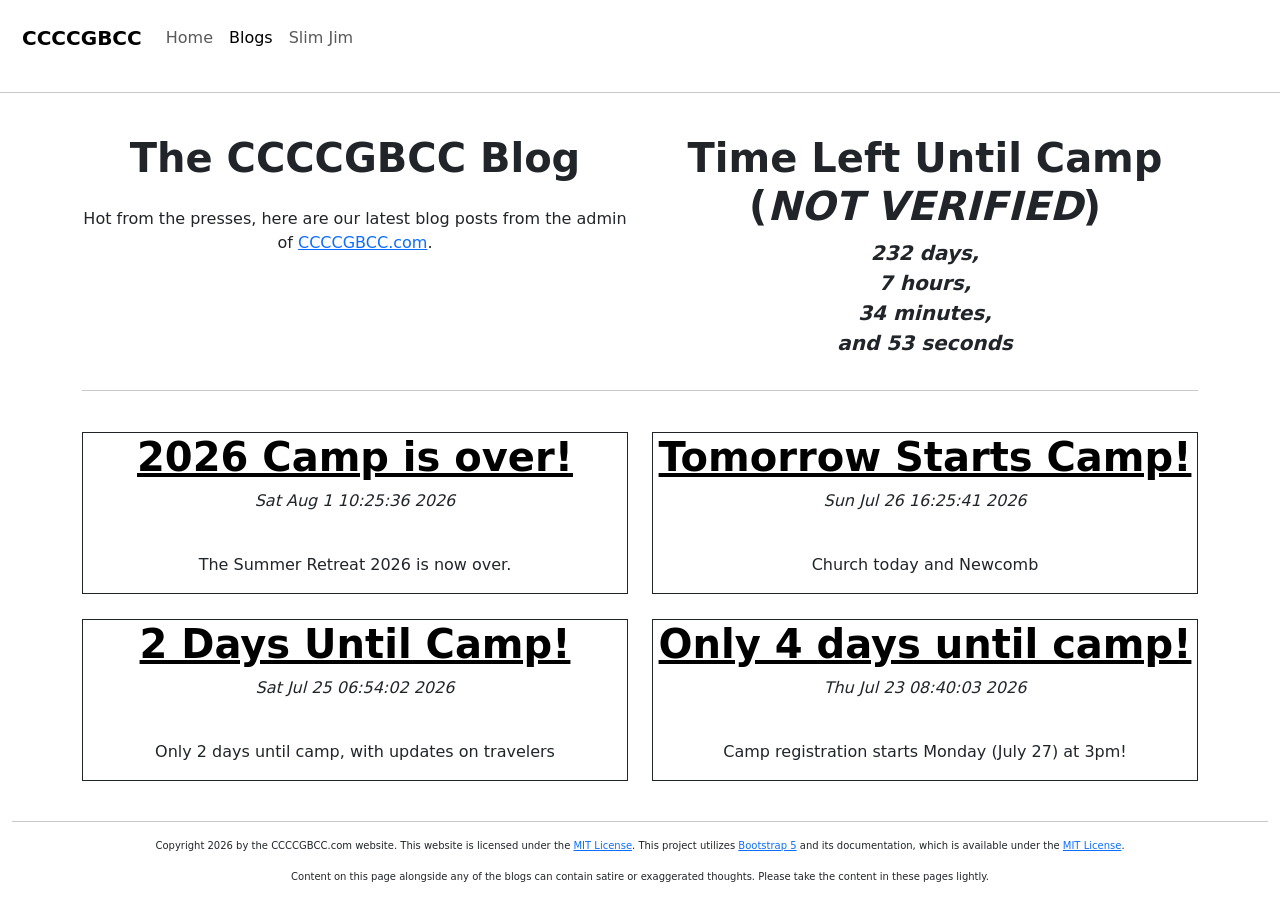
==== blog/index.html @ 929077f0 "Added blog/index" ====
<!DOCTYPE html>
<html>
    <head>
        <!-- Bootstrap 5.3.8 -->
        <link href="https://cdn.jsdelivr.net/npm/bootstrap@5.3.8/dist/css/bootstrap.min.css" rel="stylesheet" integrity="sha384-sRIl4kxILFvY47J16cr9ZwB07vP4J8+LH7qKQnuqkuIAvNWLzeN8tE5YBujZqJLB" crossorigin="anonymous">
        <script src="https://cdn.jsdelivr.net/npm/bootstrap@5.3.8/dist/js/bootstrap.bundle.min.js" integrity="sha384-FKyoEForCGlyvwx9Hj09JcYn3nv7wiPVlz7YYwJrWVcXK/BmnVDxM+D2scQbITxI" crossorigin="anonymous"></script>

        <title>The CCCCGBCC Blog</title>
        <link href="/style.css" rel="stylesheet" type="text/css">
        <meta name="viewport" content="width=device-width, initial-scale=1.0">
        <script src="/time.js"></script>
    </head>
    <body class="d-flex flex-column min-vh-100">
        <!-- Navbar -->
        <div class="navbar navbar-expand-lg sticky-top navbar-light">
            <div class="container-fluid">
                <a class="navbar-brand" href="/"><b>CCCCGBCC</b></a>
                <button class="navbar-toggler" type="button" data-bs-toggle="collapse" data-bs-target="#nav">
                    <span class="navbar-toggler-icon"></span>
                </button>
                <div class="collapse navbar-collapse" id="nav">
                    <ul class="navbar-nav">
                        <li class="navbar-item"><a href="/" class="nav-link">Home</a></li>
                        <li class="navbar-item"><a href="/blog" class="nav-link active">Blogs</a></li>
                        <li class="navbar-item"><a href="/slimjim" class="nav-link">Slim Jim</a></li>
                    </ul>
                </div>
            </div>
        </div>
        <hr>
        <!-- Main Page -->
         <div class="container content flex-grow-1">
            <div class="row">
                <div class="col-sm-6 col-12 margin">
                    <h1>The CCCCGBCC Blog</h1>
                    <p class="margin">Hot from the presses, here are our latest blog posts from the admin of <a href="https://ccccgbcc.com">CCCCGBCC.com</a>.</p>
                </div>
                <div class="col-sm-6 col-12 margin">
                    <h1>Time Left Until Camp (<i>NOT VERIFIED</i>)</h1>
                    <p id="clock">Loading timer (REMEMBER THAT THIS DATE IS NOT VERIFIED YET!)...</p>
                </div>
            </div>
            <hr>
            <div class="row">
                <div class="col-sm-12 col-lg-6 margin articleItem">
                    <div>
                        <h1><a href="/blog/1785594336.html"><b>2026 Camp is over!</b></a></h1>
            <p><i>Sat Aug  1 10:25:36 2026</i></p><br>
            <p>The Summer Retreat 2026 is now over.</p>
                    </div>
        </div>
        
        <div class="col-sm-12 col-lg-6 margin articleItem">
            <div>
                <h1><a href="/blog/1785097541.html"><b>Tomorrow Starts Camp!</b></a></h1>
            <p><i>Sun Jul 26 16:25:41 2026</i></p><br>
            <p>Church today and Newcomb</p>
            </div>
        </div>
        
        <div class="col-sm-12 col-lg-6 margin articleItem">
            <div>
                <h1><a href="/blog/1784976842.html"><b>2 Days Until Camp!</b></a></h1>
            <p><i>Sat Jul 25 06:54:02 2026</i></p><br>
            <p>Only 2 days until camp, with updates on travelers</p>
            </div>
        </div>
        
        <div class="col-sm-12 col-lg-6 margin articleItem">
            <div>
                <h1><a href="/blog/1784810403.html"><b>Only 4 days until camp!</b></a></h1>
            <p><i>Thu Jul 23 08:40:03 2026</i></p><br>
            <p>Camp registration starts Monday (July 27) at 3pm!</p>
            </div>
        </div>
            </div>
        </div>
        <!-- Footer -->
        <footer class="container-fluid">
            <hr>
            <div class="row">
                <div class="col-12 content">
                    <p>Copyright 2026 by the CCCCGBCC.com website. This website is licensed under the <a href="/LICENSE">MIT License</a>. This project utilizes <a href="https://getbootstrap.com/docs/5.3/">Bootstrap 5</a> and its documentation, which is available under the <a href="https://github.com/twbs/bootstrap/blob/main/LICENSE">MIT License</a>.</p>
                    <p>Content on this page alongside any of the blogs can contain satire or exaggerated thoughts. Please take the content in these pages lightly.</p>
                </div>
            </div>
        </footer>
    </body>
</html>
---- style.css ----
h1 {
    font-weight: bold;
}
footer {
    font-size: 10px;
    background-color: white;
}
.articleItem div {
    border: solid;
    border-width: 1px;
}
.articleItem a {
  color: black;
}
.articleItem a:hover, .articleItem a:active {
  color: Gray;
}
.content {
    text-align: center;
}
.errbtn {
    font-size: 30px;
    background-color: white;
    border: solid;
    border-width: 1px;
}
.margin {
    margin: 25px 0 0 0;
}
.navbar {
    margin: 10px;
}
.sub {
    text-decoration: none;
    font-weight: italic;
    color: gray;
}
#clock {
    font-style: italic;
    font-size: 20px;
}
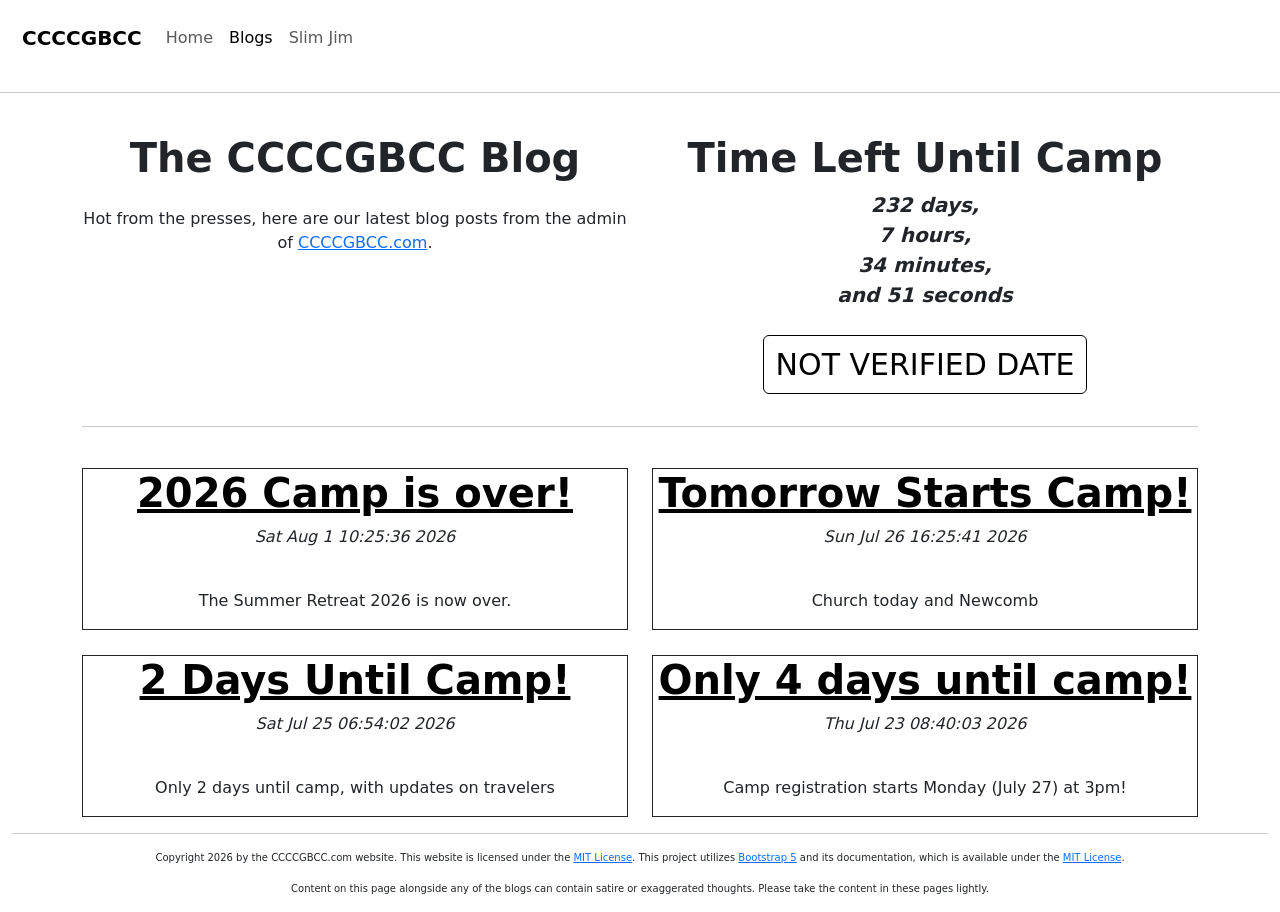
==== commit 801f62ee: "changed the "not verified" function for dates" ====
--- a/blog/index.html
+++ b/blog/index.html
@@ -9,6 +9,7 @@
         <link href="/style.css" rel="stylesheet" type="text/css">
         <meta name="viewport" content="width=device-width, initial-scale=1.0">
         <script src="/time.js"></script>
+        <script src="/dateModal.js"></script>
     </head>
     <body class="d-flex flex-column min-vh-100">
         <!-- Navbar -->
@@ -28,6 +29,20 @@
             </div>
         </div>
         <hr>
+        <!-- Modal (from Bootstrap Documentation - https://getbootstrap.com/docs/5.3/components/modal) -->
+        <div class="modal fade" id="notVerified" style="text-align: center;">
+            <div class="modal-dialog">
+                <div class="modal-content">
+                    <div class="modal-header">
+                        <h1 class="modal-title fs-5">Date Not Verified</h1>
+                        <button type="button" class="btn-close" data-bs-dismiss="modal" aria-label="Close"></button>
+                    </div>
+                    <div class="modal-body">
+                        <p>The date and time on the timer is currently set to July 26, 2027 at 3:00 PM. I have not been able to verify if Summer Retreat 2027 will take place on July 26-30. The timer will be changed when the information is verified. Sorry for any inconvenience that this may cause.</p>
+                    </div>
+                </div>
+            </div>
+        </div>
         <!-- Main Page -->
          <div class="container content flex-grow-1">
             <div class="row">
@@ -36,8 +51,8 @@
                     <p class="margin">Hot from the presses, here are our latest blog posts from the admin of <a href="https://ccccgbcc.com">CCCCGBCC.com</a>.</p>
                 </div>
                 <div class="col-sm-6 col-12 margin">
-                    <h1>Time Left Until Camp (<i>NOT VERIFIED</i>)</h1>
-                    <p id="clock">Loading timer (REMEMBER THAT THIS DATE IS NOT VERIFIED YET!)...</p>
+                    <h1>Time Left Until Camp</h1>
+                    <p id="clock">Loading timer...</p>
                 </div>
             </div>
             <hr>
--- a/style.css
+++ b/style.css
@@ -10,15 +10,15 @@
     border-width: 1px;
 }
 .articleItem a {
-  color: black;
+    color: black;
 }
 .articleItem a:hover, .articleItem a:active {
-  color: Gray;
+    color: gray;
 }
 .content {
     text-align: center;
 }
-.errbtn {
+.mybtn {
     font-size: 30px;
     background-color: white;
     border: solid;
@@ -29,6 +29,7 @@
 }
 .navbar {
     margin: 10px;
+    background-color: white;
 }
 .sub {
     text-decoration: none;
@@ -38,4 +39,4 @@
 #clock {
     font-style: italic;
     font-size: 20px;
-}+}
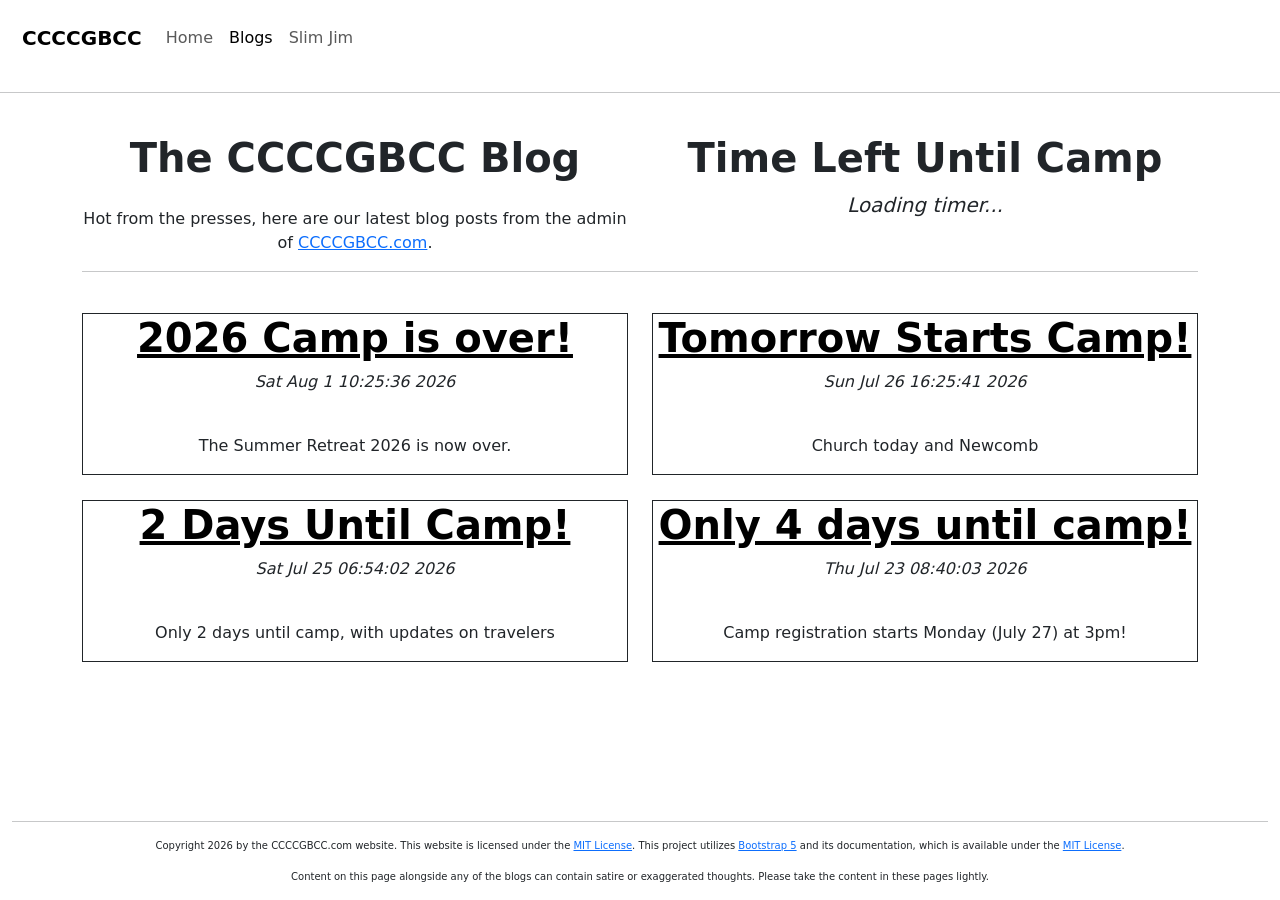
==== commit ca646de1: "centered the date modal" ====
--- a/blog/index.html
+++ b/blog/index.html
@@ -31,7 +31,7 @@
         <hr>
         <!-- Modal (from Bootstrap Documentation - https://getbootstrap.com/docs/5.3/components/modal) -->
         <div class="modal fade" id="notVerified" style="text-align: center;">
-            <div class="modal-dialog">
+            <div class="modal-dialog modal-dialog-centered">
                 <div class="modal-content">
                     <div class="modal-header">
                         <h1 class="modal-title fs-5">Date Not Verified</h1>
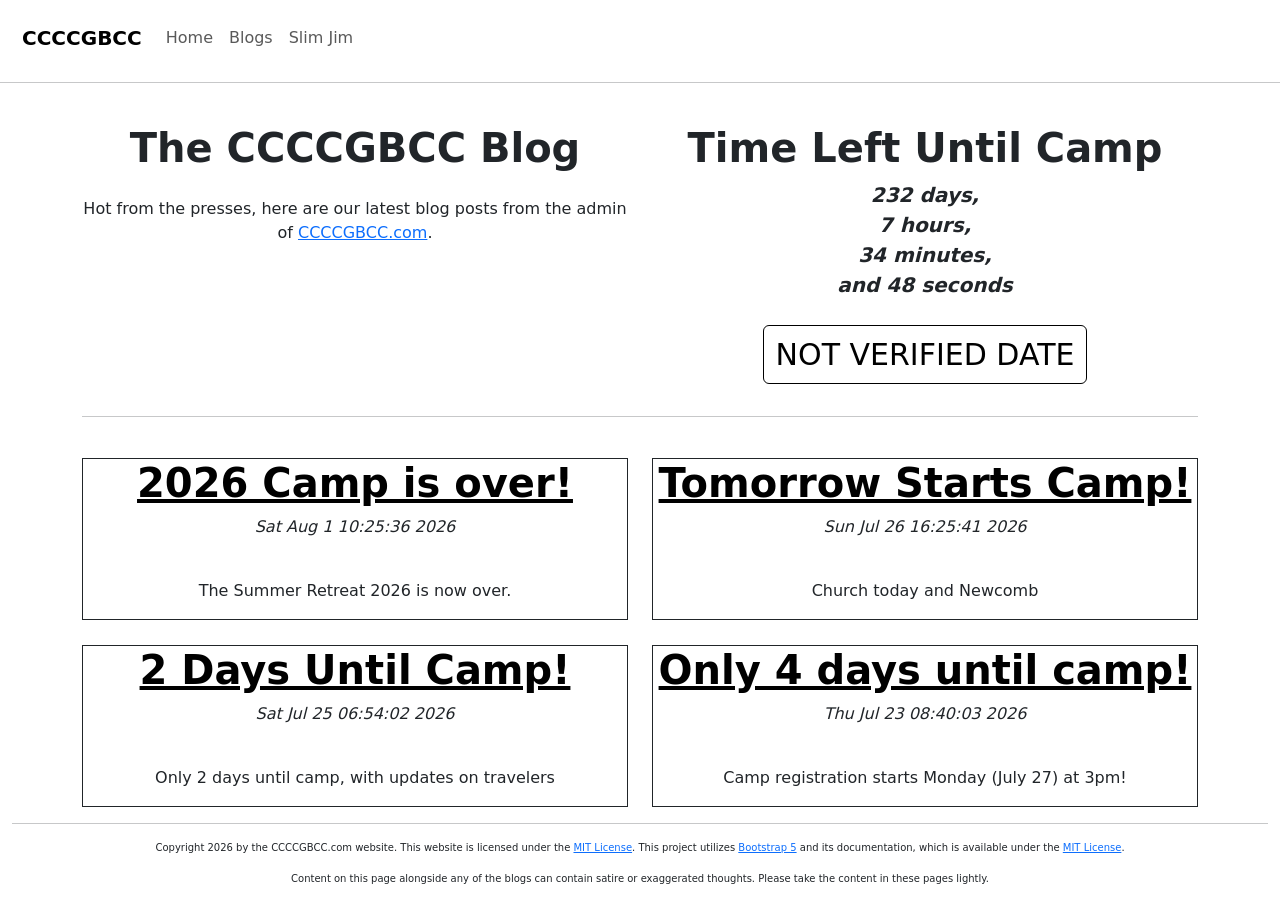
==== commit 55e6f5cb: "combined navbar and modal into seperate files" ====
--- a/blog/index.html
+++ b/blog/index.html
@@ -10,39 +10,11 @@
         <meta name="viewport" content="width=device-width, initial-scale=1.0">
         <script src="/time.js"></script>
         <script src="/dateModal.js"></script>
+        <script src="/assets/parts/add.js"></script>
     </head>
     <body class="d-flex flex-column min-vh-100">
-        <!-- Navbar -->
-        <div class="navbar navbar-expand-lg sticky-top navbar-light">
-            <div class="container-fluid">
-                <a class="navbar-brand" href="/"><b>CCCCGBCC</b></a>
-                <button class="navbar-toggler" type="button" data-bs-toggle="collapse" data-bs-target="#nav">
-                    <span class="navbar-toggler-icon"></span>
-                </button>
-                <div class="collapse navbar-collapse" id="nav">
-                    <ul class="navbar-nav">
-                        <li class="navbar-item"><a href="/" class="nav-link">Home</a></li>
-                        <li class="navbar-item"><a href="/blog" class="nav-link active">Blogs</a></li>
-                        <li class="navbar-item"><a href="/slimjim" class="nav-link">Slim Jim</a></li>
-                    </ul>
-                </div>
-            </div>
-        </div>
-        <hr>
-        <!-- Modal (from Bootstrap Documentation - https://getbootstrap.com/docs/5.3/components/modal) -->
-        <div class="modal fade" id="notVerified" style="text-align: center;">
-            <div class="modal-dialog modal-dialog-centered">
-                <div class="modal-content">
-                    <div class="modal-header">
-                        <h1 class="modal-title fs-5">Date Not Verified</h1>
-                        <button type="button" class="btn-close" data-bs-dismiss="modal" aria-label="Close"></button>
-                    </div>
-                    <div class="modal-body">
-                        <p>The date and time on the timer is currently set to July 26, 2027 at 3:00 PM. I have not been able to verify if Summer Retreat 2027 will take place on July 26-30. The timer will be changed when the information is verified. Sorry for any inconvenience that this may cause.</p>
-                    </div>
-                </div>
-            </div>
-        </div>
+        <div id="navExt"></div>
+        <div id="dateModalExt"></div>
         <!-- Main Page -->
          <div class="container content flex-grow-1">
             <div class="row">
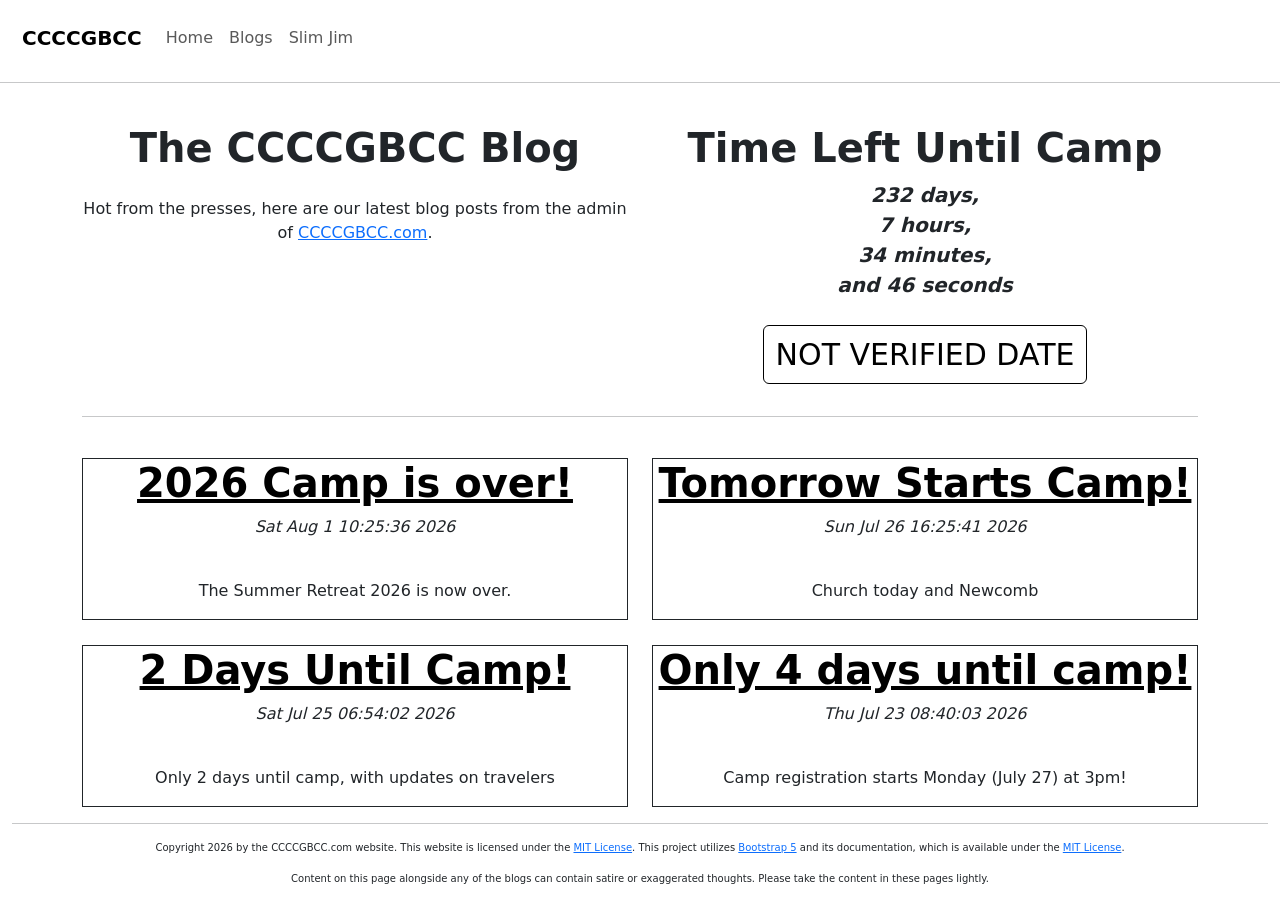
==== commit e4c3d062: "condensed custom javascript into one file" ====
--- a/blog/index.html
+++ b/blog/index.html
@@ -8,9 +8,7 @@
         <title>The CCCCGBCC Blog</title>
         <link href="/style.css" rel="stylesheet" type="text/css">
         <meta name="viewport" content="width=device-width, initial-scale=1.0">
-        <script src="/time.js"></script>
-        <script src="/dateModal.js"></script>
-        <script src="/assets/parts/add.js"></script>
+        <script src="/main.js"></script>
     </head>
     <body class="d-flex flex-column min-vh-100">
         <div id="navExt"></div>
